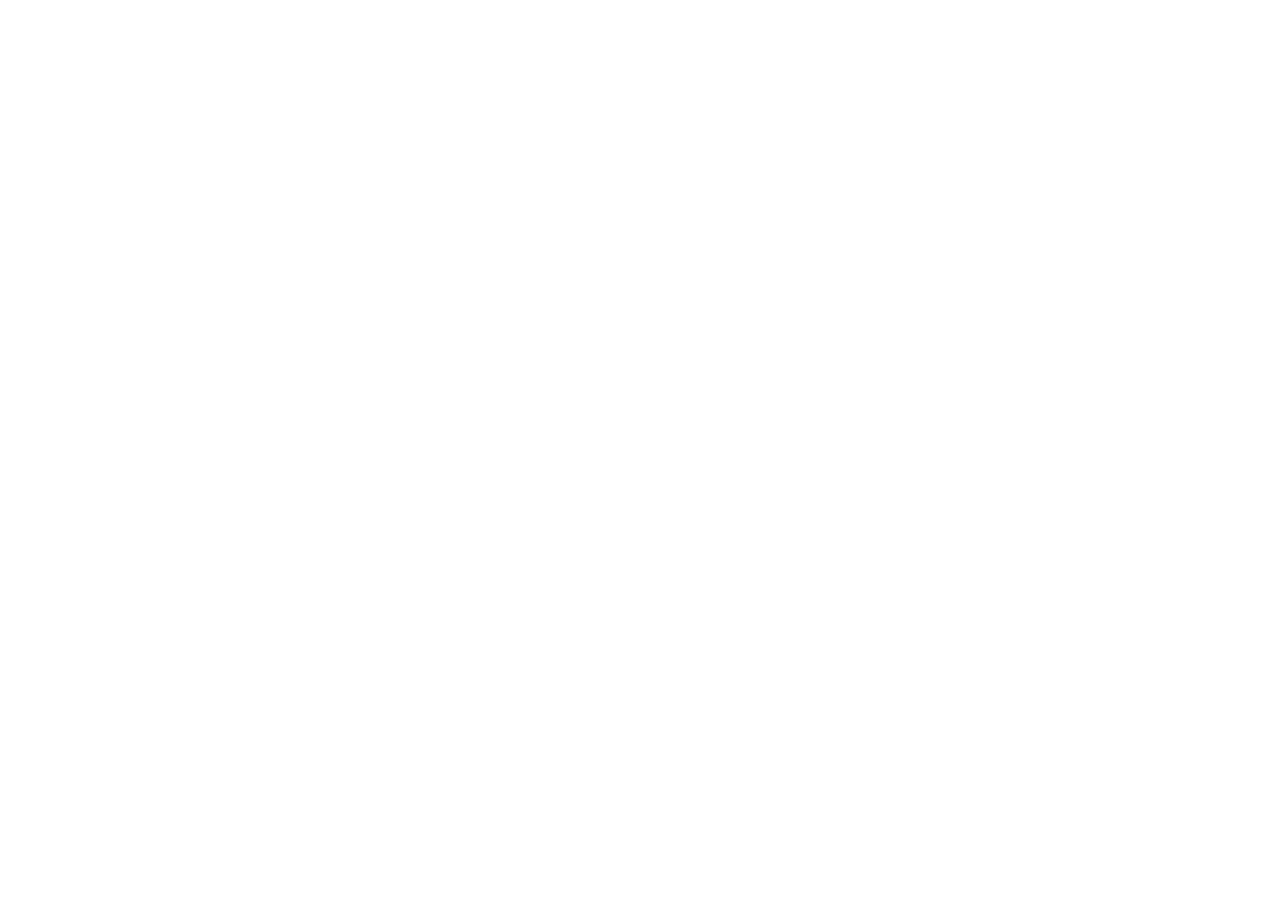
==== index.html @ 17eaef85 "Merge remote-tracking branch 'origin/main' into ZzOuch_branch" ====
<!DOCTYPE html>
<html lang="en">
<head>
    <meta charset="UTF-8">
    <meta name="viewport" content="width=device-width, initial-scale=1.0">
    <title>Accueil</title>
</head>
<body>
    
</body>
</html>
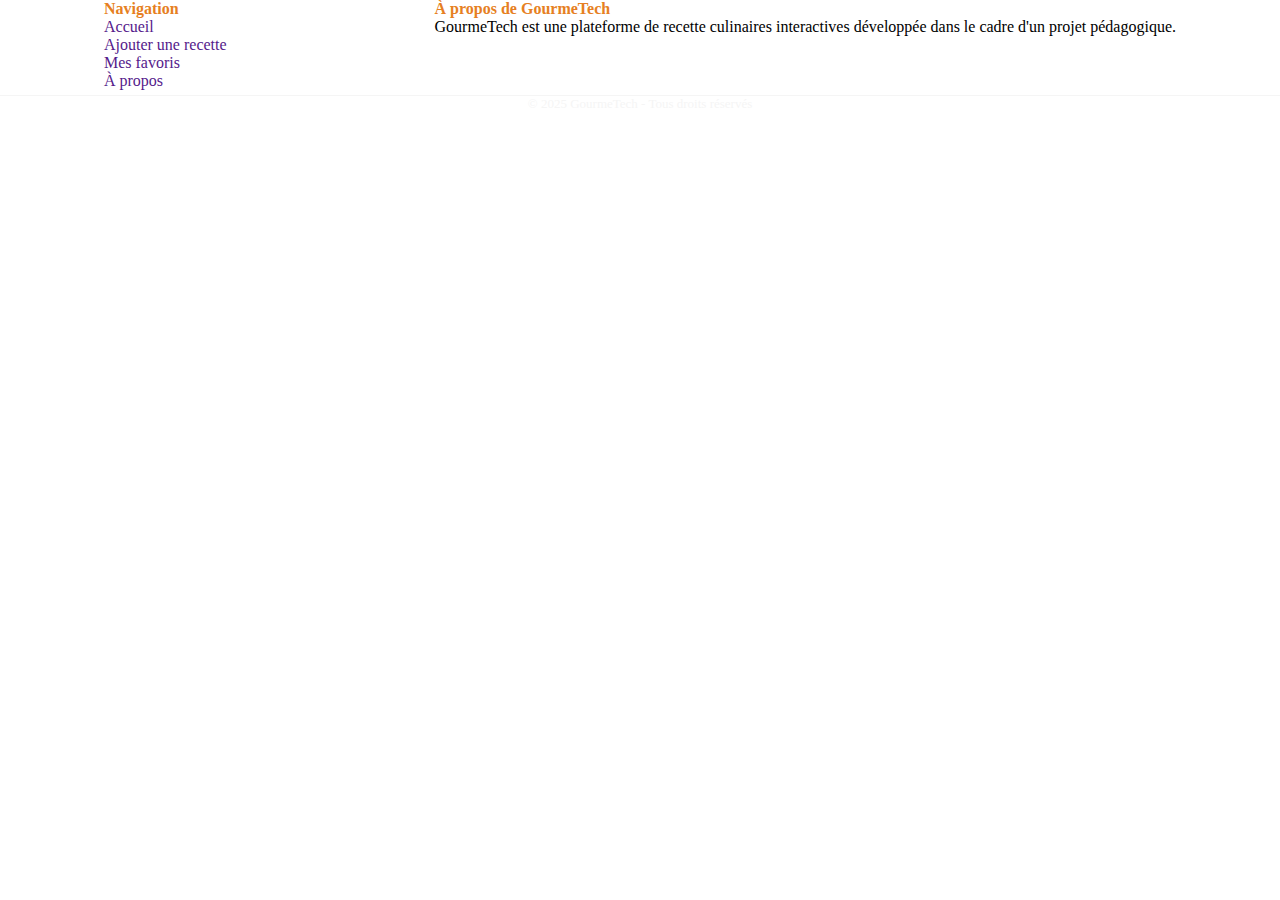
==== commit d951b4a1: "maj structure" ====
--- a/index.html
+++ b/index.html
@@ -4,8 +4,50 @@
     <meta charset="UTF-8">
     <meta name="viewport" content="width=device-width, initial-scale=1.0">
     <title>Accueil</title>
+
+
+    <link rel="stylesheet" href="CSS/styles-z.css">
+    <link rel="stylesheet" href="CSS/styles-s.css">
+    <link rel="stylesheet" href="CSS/dark-mode.css">
 </head>
 <body>
     
+
+
+
+
+
+    <footer>
+
+
+        <div class="footer">
+            <div>
+                <p class="navFooter">Navigation</p>
+                <ul class="ulFooter">
+                <li><a href="">Accueil</a></li>
+                <li><a href="">Ajouter une recette</a></li>
+                <li><a href="">Mes favoris</a></li>
+                <li><a href="">À propos</a></li>
+                </ul>
+    
+    
+            </div>
+    
+            <div>
+                <p class="navFooter">À propos de GourmeTech</p>
+                <p>GourmeTech est une plateforme de recette culinaires interactives développée dans le cadre d'un projet pédagogique.</p>
+    
+            </div>
+        
+        </div>    
+    
+            <p class="pFooter">© 2025 GourmeTech - Tous droits réservés</p>
+    
+    
+    
+        </footer>
+
+
+    <script src="JS/scripts.js"></script>
 </body>
 </html>--- a/CSS/styles-z.css
+++ b/CSS/styles-z.css
@@ -0,0 +1,39 @@
+*, ::before, ::after {
+    margin: 0;
+    padding: 0;
+    box-sizing: border-box;
+  }
+  :root{
+      --primary-color: #E67F22;
+      --secondary-color:#F5F5F5; 
+      --background-color: #FFFFFF;
+    
+  }
+
+.footer{
+    display: flex;
+    justify-content: space-around;
+    width: 0 auto ;
+}
+
+.ulFooter{
+    list-style-type: none;
+    
+}
+
+a{
+    text-decoration: none;
+}
+
+.pFooter{
+    text-align: center;
+    font-size: small;
+    border-top: 1px solid;
+    margin-top: 5px;
+    color: var(--secondary-color);
+}
+
+.navFooter{
+    color: var(--primary-color);
+    font-weight: 600;
+}--- a/CSS/styles-s.css
+++ b/CSS/styles-s.css
@@ -0,0 +1,80 @@
+*, ::before, ::after {
+  margin: 0;
+  padding: 0;
+  box-sizing: border-box;
+}
+
+:root{
+    --primary-color: #E67F22;
+    --secondary-color:#F5F5F5; 
+    --background-color: #FFFFFF; 
+}
+/* ---------------------------------------- */
+/* -----------------HEADER----------------- */
+/* ---------------------------------------- */
+
+header{
+    display: flex;
+    flex-direction: row;
+    justify-content: space-between;
+    align-items: center;
+    padding: 10px 20px;
+    border-style: solid;
+    border-color: var(--secondary-color);
+    margin-left: 20px;   
+    margin-right: 20px;
+    box-shadow: #F5F5F5 2px 2px 10px;
+    height: 100px;
+    position: static;
+}
+
+.logoContainer{
+    display: flex;
+    align-items: center;
+    gap: 1rem;
+}
+
+.logoG{
+    font-size: 3rem;
+    color: var(--background-color);
+    font-weight: bold;
+    background-color: var(--primary-color) ;
+    border-style: solid;
+    border-color: var(--primary-color);
+    border-radius: 50%;
+    height: 50px;
+    width: 50px;
+    display: flex;
+    justify-content: center;
+    align-items: center;
+}
+
+.appTitle{
+    font-size: 2rem;
+    color: var(--primary-color);
+    font-weight: bold;    
+}
+.navList{
+    list-style: none;
+    display: flex;
+    gap: 2rem;
+}
+nav .navList li a{
+    text-decoration: none;
+    color: black;
+    font-size: 1.2rem;
+    font-weight: bold;
+    cursor: pointer;
+}
+nav .navList li a:hover{
+    color: var(--primary-color);
+    background-color: var(--secondary-color);
+    padding: 15px;
+    border-radius: 5px;
+}
+.dark{
+    font-size: 2rem;
+    cursor: pointer;
+    transition: all 0.3s ease-in-out;
+}
+
--- a/CSS/dark-mode.css
+++ b/CSS/dark-mode.css
@@ -0,0 +1,26 @@
+/* ---------------------------------------- */
+/* ---------------DARK-MODE---------------- */
+/* ---------------------------------------- */
+
+body.dark-mode {
+    background-color: #121212;
+    color: #FFFFFF;
+}
+body.dark-mode .navList{
+    list-style: none;
+    display: flex;
+    gap: 2rem;
+}
+body.dark-mode nav .navList li a{
+    text-decoration: none;
+    color: var(--background-color);
+    font-size: 1.2rem;
+    font-weight: bold;
+    cursor: pointer;
+}
+body.dark-mode nav .navList li a:hover{
+    color: var(--primary-color);
+    background-color: var(--secondary-color);
+    padding: 15px;
+    border-radius: 5px;
+}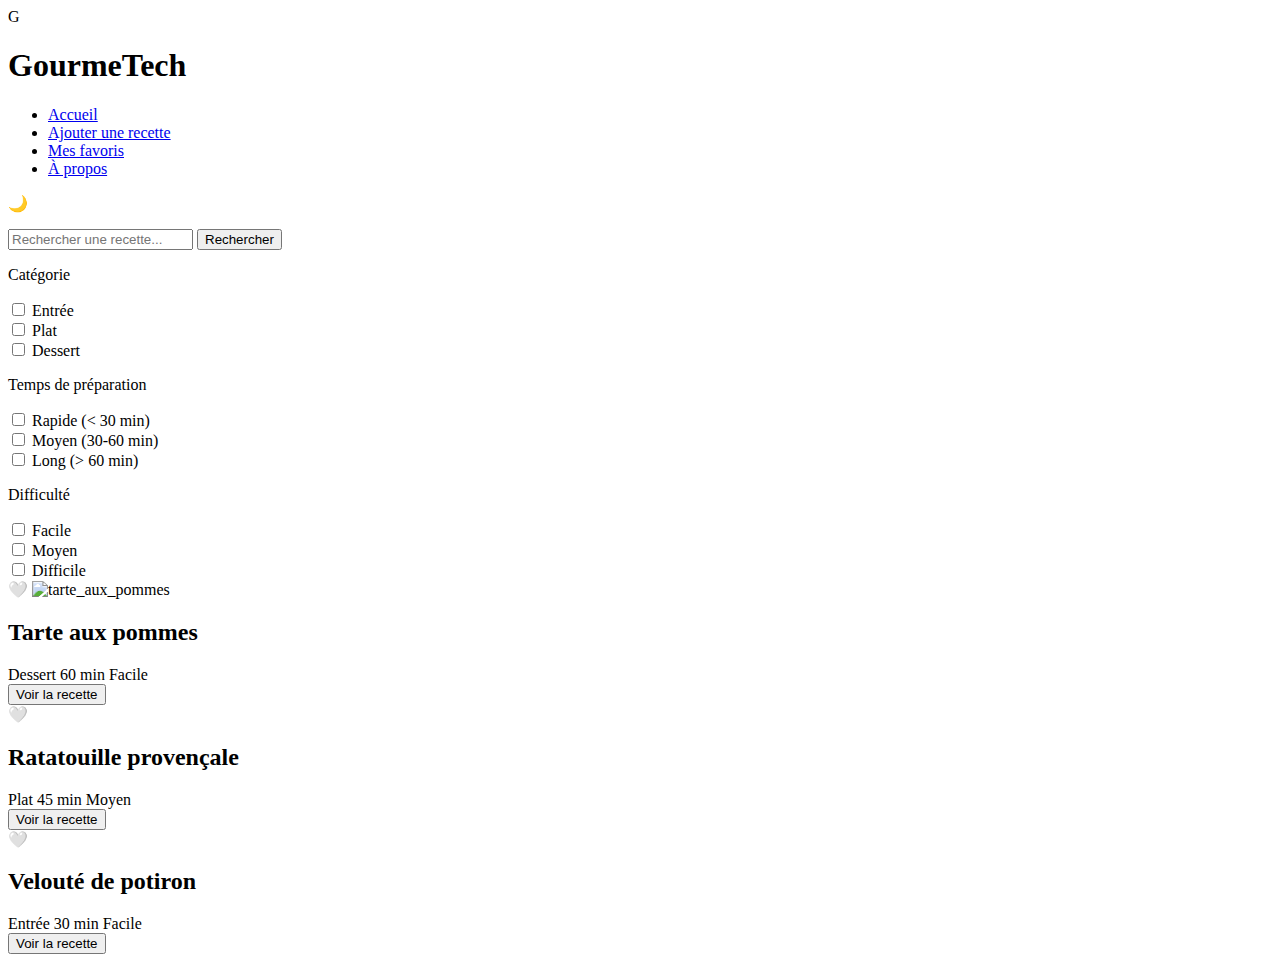
==== commit 193958d8: "maj index 1.2.0 + logo like" ====
--- a/index.html
+++ b/index.html
@@ -3,51 +3,161 @@
 <head>
     <meta charset="UTF-8">
     <meta name="viewport" content="width=device-width, initial-scale=1.0">
+    
+
+    <link rel="stylesheet" href="/GourmeTech_Project/CSS/styles-s.css">
+    <link rel="stylesheet" href="/GourmeTech_Project/CSS/dark-mode.css">
+
     <title>Accueil</title>
-
-
-    <link rel="stylesheet" href="CSS/styles-z.css">
-    <link rel="stylesheet" href="CSS/styles-s.css">
-    <link rel="stylesheet" href="CSS/dark-mode.css">
 </head>
 <body>
+
+<!-- Logo, titre et barre de navigation  -->
+    <header>
+        <div class="logoContainer">
+            <span class="logoG">G</span>
+            <h1 class="appTitle">GourmeTech</h1>
+        </div>
+
+        <nav>
+            <ul class="navList">
+                <li><a href="index.html">Accueil</a></li>
+                <li><a href="recette.html">Ajouter une recette</a></li>
+                <li><a href="favoris.html">Mes favoris</a></li>
+                <li><a href="a-propos.html">À propos</a></li>
+            </ul>
+        </nav>
+<!-- Logo pour le passage en Dark-mode  -->
+        <div>
+            <p class="dark dark-mode">🌙</p>
+        </div>
+    </header>
+
+ <!-- Section pour la recherche  -->
+ <section class="search">
+
+    <div class="searchBar">
+        <input type="text" id="searchInput" placeholder="Rechercher une recette...">
+        <button id="searchButton">Rechercher</button>
+    </div>   
     
+    <div class="ContainerCategorySearch">
+        <div class="categorySearch">
+
+            <p class="searchName">Catégorie</p>
+
+            <div>
+                <input type="checkbox" id="Entrée" name="Entrée" value="Entrée">
+                <label for="Entrée">Entrée</label>
+            </div>
+            <div>
+                <input type="checkbox" id="Plat" name="Plat" value="Plat">
+                <label for="Plat">Plat</label>
+            </div>
+            <div>
+                <input type="checkbox" id="Dessert" name="Dessert" value="Dessert">
+                <label for="Dessert">Dessert</label>
+            </div>
+            
+        </div>
+
+        <div class="TimePrepSearch">
+
+            <p class="searchName">Temps de préparation</p>
+
+            <div>
+                <input type="checkbox" id="Rapide" name="Rapide" value="Rapide">
+                <label for="Rapide">Rapide (< 30 min)</label>
+            </div>
+            <div>
+                <input type="checkbox" id="Moyen" name="Moyen" value="Moyen">
+                <label for="Moyen">Moyen (30-60 min)</label>
+            </div>
+            <div>
+                <input type="checkbox" id="Long" name="Long" value="Long">
+                <label for="Long">Long (> 60 min)</label>
+            </div>
+        </div>
+
+        <div class="DifficultySearch">
+
+            <p class="searchName">Difficulté</p>
+
+            <div>
+                <input type="checkbox" id="Facile" name="Facile" value="Facile">
+                <label for="Facile">Facile</label>
+            </div>
+            <div>
+                <input type="checkbox" id="Moyen" name="Moyen" value="Moyen">
+                <label for="Moyen">Moyen</label>
+            </div>
+            <div>
+                <input type="checkbox" id="Difficile" name="Difficile" value="Difficile">
+                <label for="Difficile">Difficile</label>
+            </div>
+        </div>
+    </div>
+ </section>
+
+<!-- Section pour les recettes  -->
+
+<section class="recettesContainer">
+
+    <div class="recetteA">
+        <div class="imgcontainer">
+            <span class="heart">🤍</span>
+            <img class="recipePix" src="/GourmeTech_Project/assets/Pix/tarte_aux_pommes.png" alt="tarte_aux_pommes">
+        </div>
+        <div class="recipeCenter">
+            <h2>Tarte aux pommes</h2>
+            <div class="detailsRecipe">
+                <span class="category">Dessert</span>
+                <span class="time">60 min</span>
+                <span class="difficult">Facile</span>
+            </div>
+            <button class="viewRecipe">Voir la recette</button>
+        </div>
+    </div>
+
+    <div class="recetteB">
+        <div class="imgcontainer">
+            <span class="heart">🤍</span>
+            <img class="recipePix" src="" alt="">
+        </div>
+            <div class="recipeCenter">
+            <h2>Ratatouille provençale</h2>
+            <div class="detailsRecipe">
+                <span class="category">Plat</span>
+                <span class="time">45 min</span>
+                <span class="difficult">Moyen</span>
+            </div>
+            <button class="viewRecipe">Voir la recette</button>
+        </div>
+    </div>
+
+    <div class="recetteC">
+        <div class="imgcontainer">
+            <span class="heart">🤍</span>
+            <img class="recipePix" src="" alt="">
+        </div>
+        <div class="recipeCenter">
+            <h2>Velouté de potiron</h2>
+            <div class="detailsRecipe">
+                <span class="category">Entrée</span>
+                <span class="time">30 min</span>
+                <span class="difficult">Facile</span>
+            </div>
+            <button class="viewRecipe">Voir la recette</button>
+        </div>    
+    </div>
+</section>
 
 
 
 
 
-    <footer>
 
 
-        <div class="footer">
-            <div>
-                <p class="navFooter">Navigation</p>
-                <ul class="ulFooter">
-                <li><a href="">Accueil</a></li>
-                <li><a href="">Ajouter une recette</a></li>
-                <li><a href="">Mes favoris</a></li>
-                <li><a href="">À propos</a></li>
-                </ul>
-    
-    
-            </div>
-    
-            <div>
-                <p class="navFooter">À propos de GourmeTech</p>
-                <p>GourmeTech est une plateforme de recette culinaires interactives développée dans le cadre d'un projet pédagogique.</p>
-    
-            </div>
-        
-        </div>    
-    
-            <p class="pFooter">© 2025 GourmeTech - Tous droits réservés</p>
-    
-    
-    
-        </footer>
-
-
-    <script src="JS/scripts.js"></script>
+    <script src="/GourmeTech_Project/JS/scripts.js"></script>
 </body>
 </html>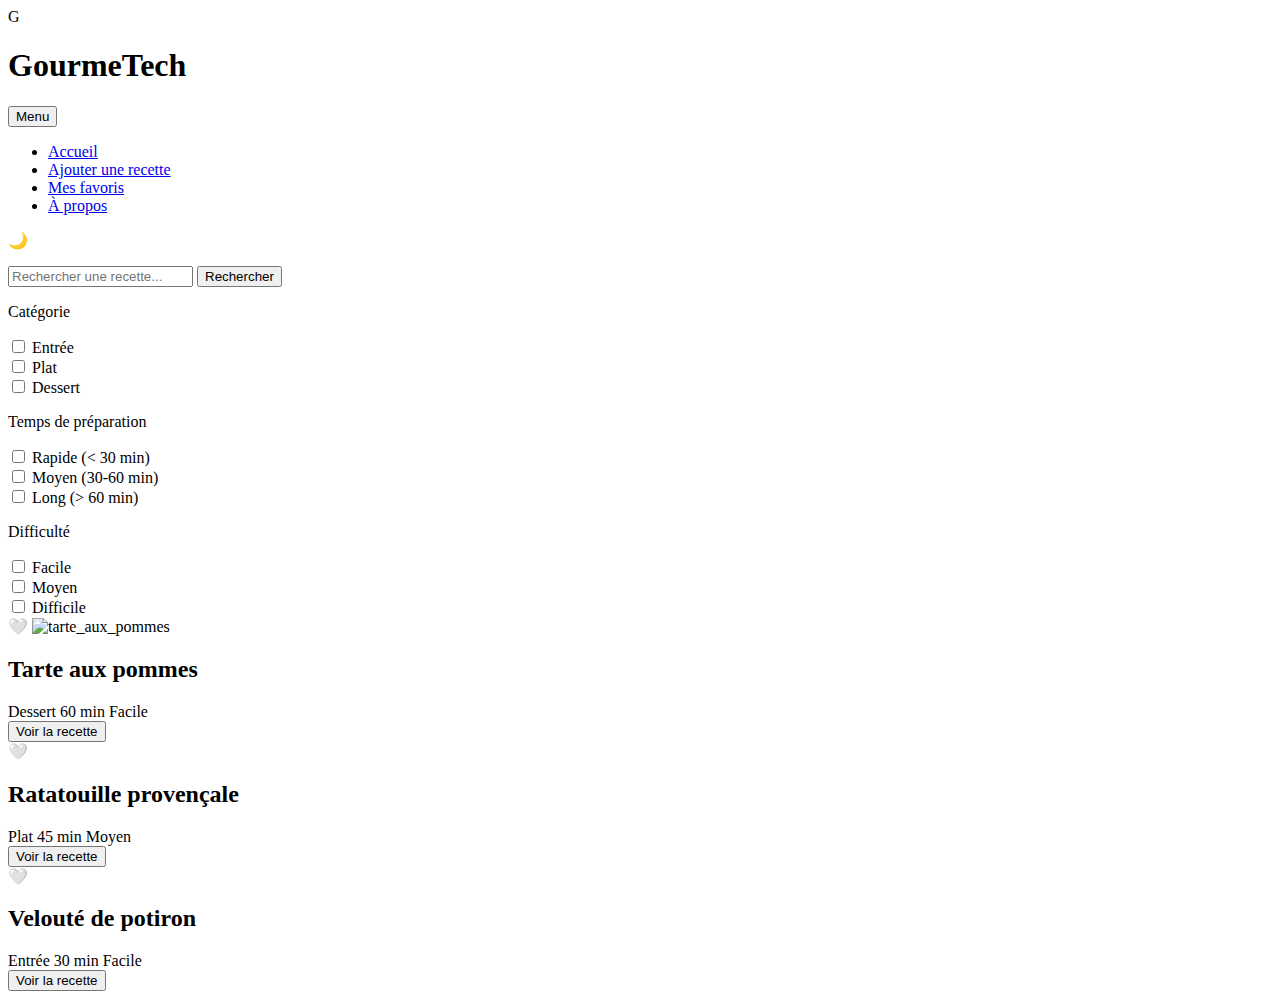
==== commit a055f15a: "maj navbar/resp 1.0.0 + resp" ====
--- a/index.html
+++ b/index.html
@@ -7,6 +7,7 @@
 
     <link rel="stylesheet" href="/GourmeTech_Project/CSS/styles-s.css">
     <link rel="stylesheet" href="/GourmeTech_Project/CSS/dark-mode.css">
+    <link rel="stylesheet" href="/GourmeTech_Project/CSS/responsive-s.css">
 
     <title>Accueil</title>
 </head>
@@ -14,17 +15,21 @@
 
 <!-- Logo, titre et barre de navigation  -->
     <header>
+
         <div class="logoContainer">
             <span class="logoG">G</span>
             <h1 class="appTitle">GourmeTech</h1>
         </div>
 
         <nav>
-            <ul class="navList">
-                <li><a href="index.html">Accueil</a></li>
-                <li><a href="recette.html">Ajouter une recette</a></li>
-                <li><a href="favoris.html">Mes favoris</a></li>
-                <li><a href="a-propos.html">À propos</a></li>
+
+            <button class="toggleB" id="btn">Menu</button>
+
+            <ul id="menu" class="navList">
+                <li class="item"><a href="index.html">Accueil</a></li>
+                <li class="item"><a href="recette.html">Ajouter une recette</a></li>
+                <li class="item"><a href="favoris.html">Mes favoris</a></li>
+                <li class="item"><a href="a-propos.html">À propos</a></li>
             </ul>
         </nav>
 <!-- Logo pour le passage en Dark-mode  -->
@@ -105,7 +110,7 @@
 
     <div class="recetteA">
         <div class="imgcontainer">
-            <span class="heart">🤍</span>
+            <span title="Ajouter aux favoris" class="heart">🤍</span>
             <img class="recipePix" src="/GourmeTech_Project/assets/Pix/tarte_aux_pommes.png" alt="tarte_aux_pommes">
         </div>
         <div class="recipeCenter">
@@ -121,8 +126,8 @@
 
     <div class="recetteB">
         <div class="imgcontainer">
-            <span class="heart">🤍</span>
-            <img class="recipePix" src="" alt="">
+            <span title="Ajouter aux favoris" class="heart">🤍</span>
+            <img class="recipePix" src="/GourmeTech_Project/assets/Pix/tarte_aux_pommes.png" alt="">
         </div>
             <div class="recipeCenter">
             <h2>Ratatouille provençale</h2>
@@ -137,8 +142,8 @@
 
     <div class="recetteC">
         <div class="imgcontainer">
-            <span class="heart">🤍</span>
-            <img class="recipePix" src="" alt="">
+            <span title="Ajouter aux favoris" class="heart">🤍</span>
+            <img class="recipePix" src="/GourmeTech_Project/assets/Pix/tarte_aux_pommes.png" alt="">
         </div>
         <div class="recipeCenter">
             <h2>Velouté de potiron</h2>
